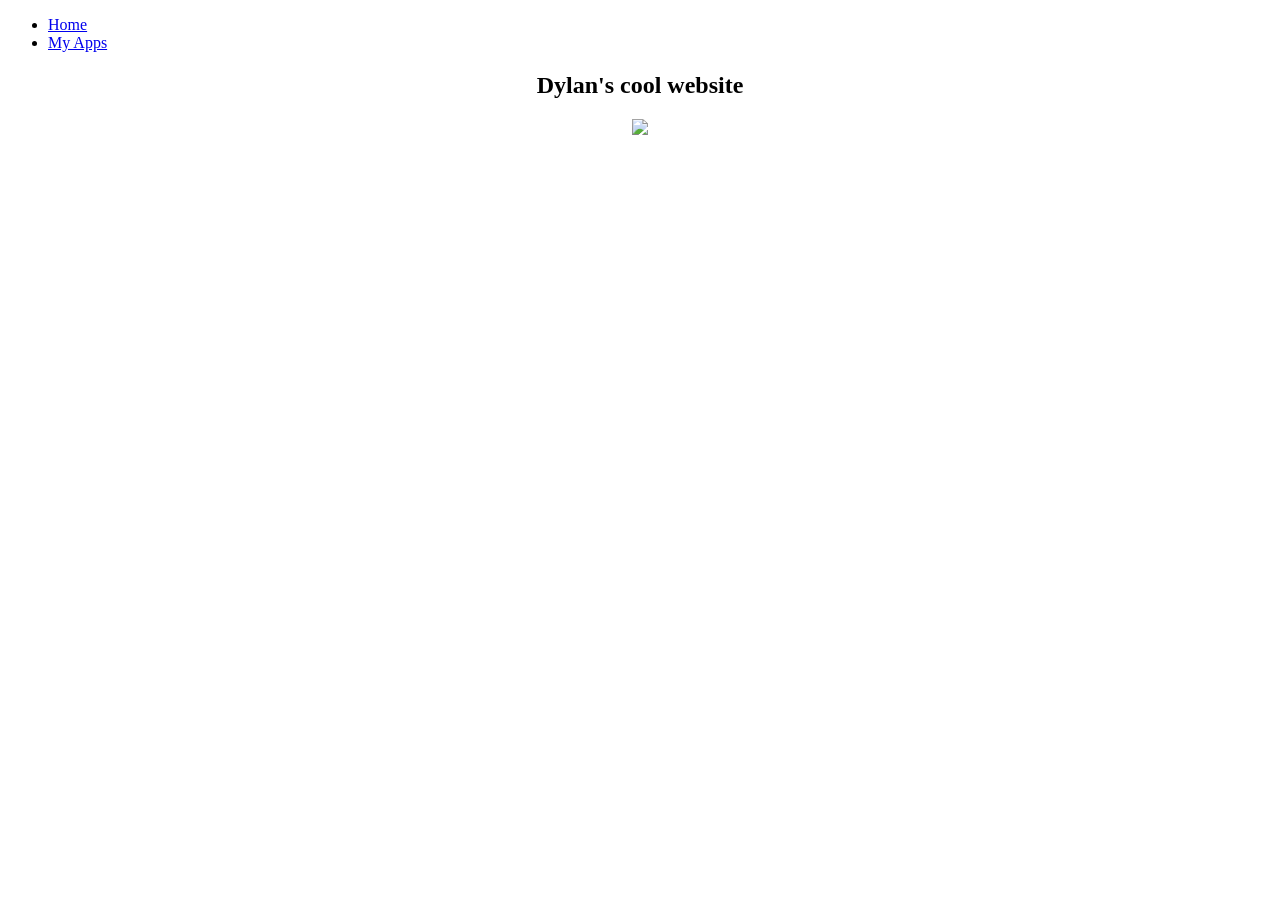
==== index.html @ e3303606 "index.html" ====
<!doctype html>
<html>
<head>
<meta charset="utf-8">
<title>Dylan's Website</title>
<link href="style.css" rel="stylesheet" type="text/css">
</head>

<body>
	<ul>
  <li><a href="#index.html" class="active">Home</a></li>
  <li><a href="#app page.html">My Apps</a></li>
</ul>
	<center> 
	<h2> Dylan's cool website</h2>
	<img src="https://i.redd.it/qrbmkstm0j891.jpg">
	</center>
</body>
</html>
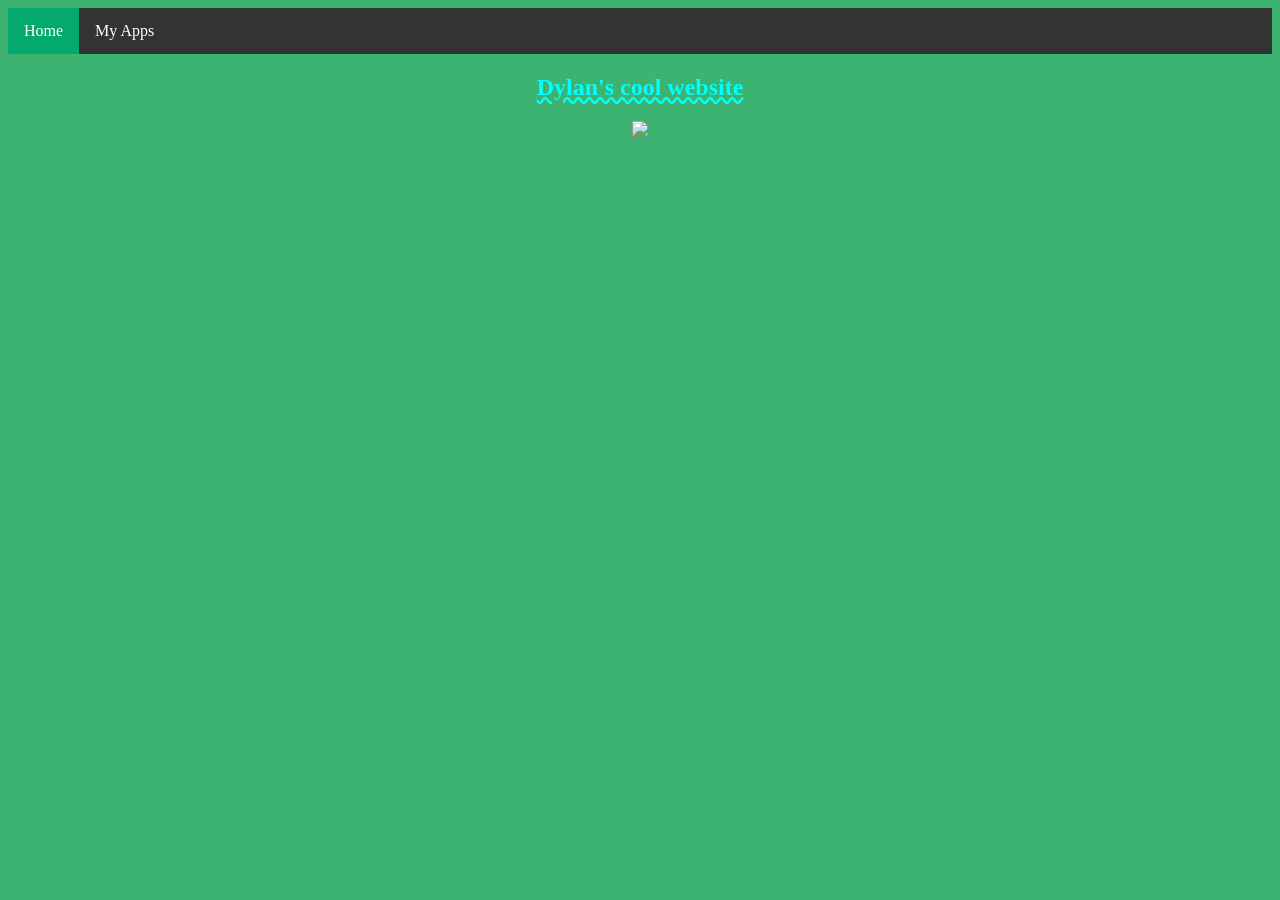
==== commit 270e6e89: "index.html" ====
--- a/index.html
+++ b/index.html
@@ -8,8 +8,8 @@
 
 <body>
 	<ul>
-  <li><a href="#index.html" class="active">Home</a></li>
-  <li><a href="#app page.html">My Apps</a></li>
+  <li><a href="index.html" class="active">Home</a></li>
+  <li><a href="app page.html">My Apps</a></li>
 </ul>
 	<center> 
 	<h2> Dylan's cool website</h2>
--- a/style.css
+++ b/style.css
@@ -0,0 +1,48 @@
+@charset "utf-8";
+
+body {
+	background-color: mediumseagreen;
+	
+}
+h2 {
+	color:aqua;
+	text-decoration: underline;
+		text-decoration-style: wavy;
+}
+
+img {
+	width: 15%;
+}
+
+img:hover {
+	border: dashed 10px purple;
+	width: 25%;
+	border-radius: 20%;
+}
+ul {
+  list-style-type: none;
+  margin: 0;
+  padding: 0;
+  overflow: hidden;
+  background-color: #333333;
+}
+
+ul li {
+  float: left;
+}
+
+ul li a {
+  display: block;
+  color: white;
+  text-align: center;
+  padding: 14px 16px;
+  text-decoration: none;
+}
+
+ul li a:hover:not(.active) {
+  background-color: #111111;
+}
+
+ul li a.active {
+  background-color: #04AA6D;
+}
